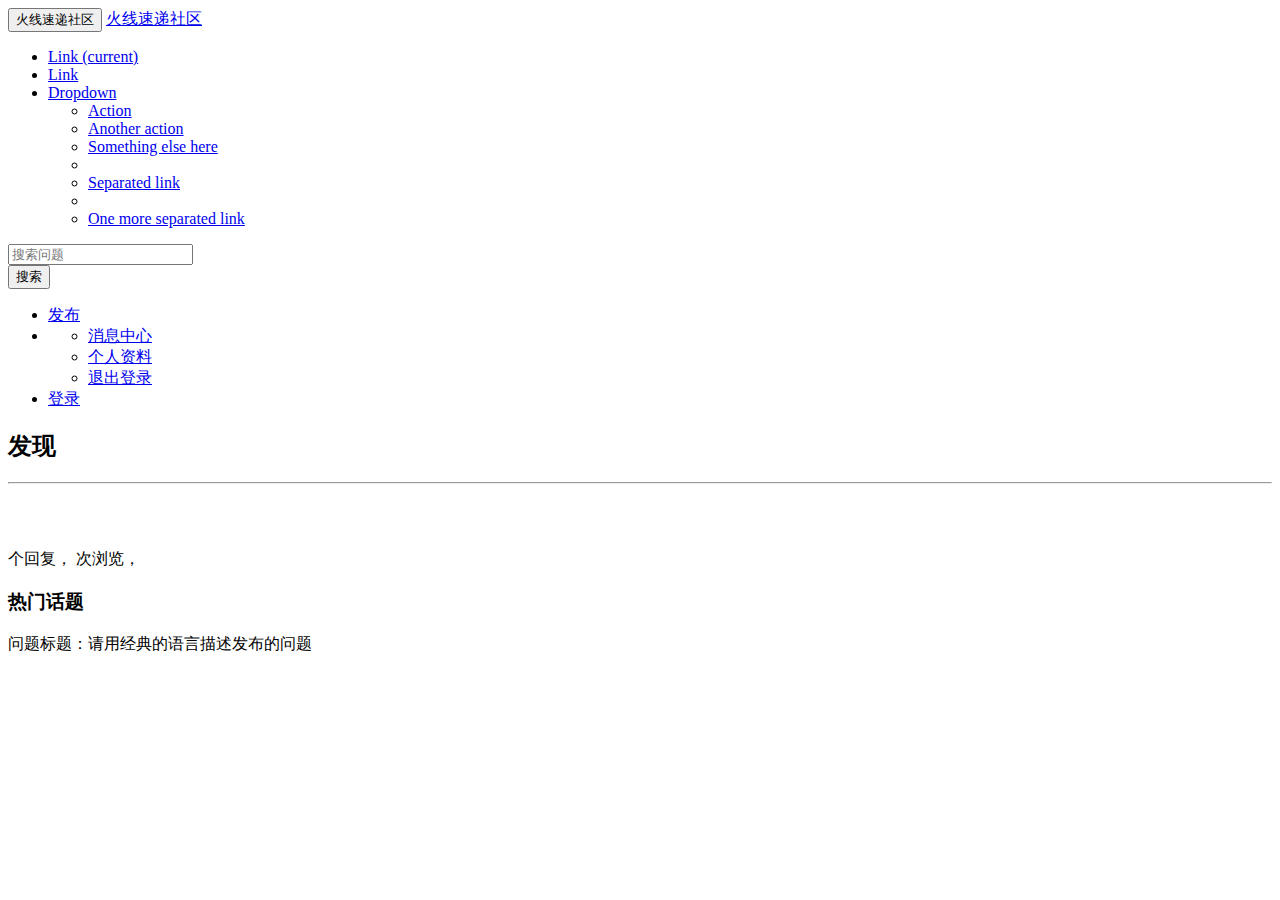
==== src/main/resources/templates/index.html @ 03a69b0c "add question.html" ====
<!DOCTYPE html>
<html xmlns="http://www.w3.org/1999/xhtml"
      xmlns:th="http://www.thymeleaf.org">
<head>
    <meta charset="UTF-8">
    <title>火线速递社区</title>
    <link rel="stylesheet" href="css/bootstrap.min.css">
    <link rel="stylesheet" href="css/bootstrap-theme.min.css">
    <link rel="stylesheet" href="css/community.css">
    <script src="js/bootstrap.min.js" type="application/javascript"></script>
</head>
<body>
<nav class="navbar navbar-default">
    <div class="container-fluid">
        <!-- Brand and toggle get grouped for better mobile display -->
        <div class="navbar-header">
            <button type="button" class="navbar-toggle collapsed" data-toggle="collapse"
                    data-target="#bs-example-navbar-collapse-1" aria-expanded="false">
                <span class="sr-only">火线速递社区</span>
                <span class="icon-bar"></span>
                <span class="icon-bar"></span>
                <span class="icon-bar"></span>
            </button>
            <a class="navbar-brand" href="#">火线速递社区</a>
        </div>

        <!-- Collect the nav links, forms, and other content for toggling -->
        <div class="collapse navbar-collapse" id="bs-example-navbar-collapse-1">
            <ul class="nav navbar-nav">
                <li class="active"><a href="#">Link <span class="sr-only">(current)</span></a></li>
                <li><a href="#">Link</a></li>
                <li class="dropdown">
                    <a href="#" class="dropdown-toggle" data-toggle="dropdown" role="button" aria-haspopup="true"
                       aria-expanded="false">Dropdown <span class="caret"></span></a>
                    <ul class="dropdown-menu">
                        <li><a href="#">Action</a></li>
                        <li><a href="#">Another action</a></li>
                        <li><a href="#">Something else here</a></li>
                        <li role="separator" class="divider"></li>
                        <li><a href="#">Separated link</a></li>
                        <li role="separator" class="divider"></li>
                        <li><a href="#">One more separated link</a></li>
                    </ul>
                </li>
            </ul>
            <form class="navbar-form navbar-left">
                <div class="form-group">
                    <input type="text" class="form-control" placeholder="搜索问题">
                </div>
                <button type="submit" class="btn btn-default">搜索</button>
            </form>
            <ul class="nav navbar-nav navbar-right">

                <li th:if="${session.user != null}">
                    <a HREF="/publish">发布</a>
                </li>

                <li class="dropdown" th:if="${session.user != null}">
                    <a href="#" class="dropdown-toggle" data-toggle="dropdown" role="button" aria-haspopup="true"
                       aria-expanded="false" th:text="${session.user.getName()}"><span class="caret"></span></a>
                    <ul class="dropdown-menu">
                        <li><a href="#">消息中心</a></li>
                        <li><a href="#">个人资料</a></li>
                        <li><a href="#">退出登录</a></li>
                        <!--<li role="separator" class="divider"></li>
                        <li><a href="#">Separated link</a></li>  水平线添加-->

                    </ul>
                </li>
                <li th:if="${session.user==null}">
                    <a href="https://github.com/login/oauth/authorize?client_id=a409bc93a7e8370fecc8&redirect_uri=http://localhost:8887/callback&scope=user&state=1">登录</a>
                </li>
            </ul>
        </div>
    </div>
</nav>


<div class="container-fluid main">
    <div class="row">
        <!--<div class="col-lg-9 col-md-12 col-sm-12 col-xs-12" style="background-color: red;height:300px"></div>
        <div class="col-lg-3 col-md-12 col-sm-12 col-xs-12" style="background-color: green;height:300px"></div>-->
        <div class="col-lg-8 col-md-12 col-sm-12 col-xs-12">
            <h2><span class="glyphicon glyphicon-list" aria-hidden="true"></span>发现</h2>
            <hr>

            <div class="media" th:each="question: ${questions}">
                <div class="media-left">
                    <a href="#">
                        <img class="media-object" th:src="${question.user.avatarUrl}">
                    </a>
                </div>
                <div class="media-body">
                    <h4 class="media-heading" th:text="${question.title}"></h4>
                    <span th:text="${question.description}"></span><br>

                    <span class="text-desc">
                        <span th:text=" ${question.commentCount != null}? ${question.commentCount} : '0' "></span>个回复，
                        <span th:text=" ${question.viewCount != null}? ${question.viewCount} : '0' "></span>次浏览，
                        <span th:text=" ${#dates.format(question.gmtCreate, 'dd/MMM/yyyy')} "></span>
                    </span>

                </div>
            </div>

        </div>


        <div class="col-lg-4 col-md-12 col-sm-12 col-xs-12">
            <h3>热门话题</h3>
            问题标题：请用经典的语言描述发布的问题<br>

        </div>
    </div>
</div>
</body>
</html>
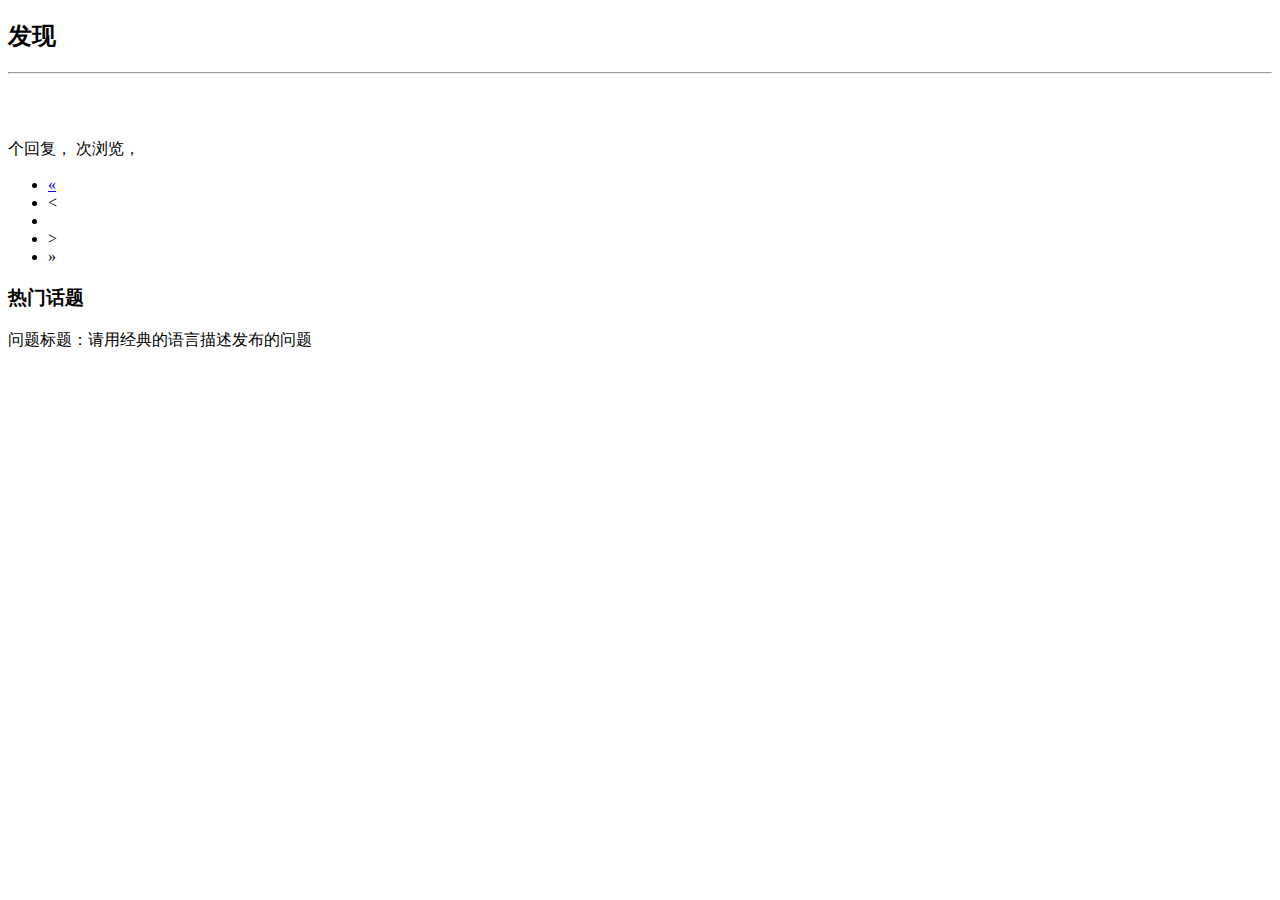
==== commit e1bb776d: "add question" ====
--- a/src/main/resources/templates/index.html
+++ b/src/main/resources/templates/index.html
@@ -7,73 +7,12 @@
     <link rel="stylesheet" href="css/bootstrap.min.css">
     <link rel="stylesheet" href="css/bootstrap-theme.min.css">
     <link rel="stylesheet" href="css/community.css">
-    <script src="js/bootstrap.min.js" type="application/javascript"></script>
+    <script src="js/jquery-3.4.1.min.js" type="text/javascript"></script>
+    <script src="js/bootstrap.min.js" type="text/javascript"></script>
 </head>
 <body>
-<nav class="navbar navbar-default">
-    <div class="container-fluid">
-        <!-- Brand and toggle get grouped for better mobile display -->
-        <div class="navbar-header">
-            <button type="button" class="navbar-toggle collapsed" data-toggle="collapse"
-                    data-target="#bs-example-navbar-collapse-1" aria-expanded="false">
-                <span class="sr-only">火线速递社区</span>
-                <span class="icon-bar"></span>
-                <span class="icon-bar"></span>
-                <span class="icon-bar"></span>
-            </button>
-            <a class="navbar-brand" href="#">火线速递社区</a>
-        </div>
 
-        <!-- Collect the nav links, forms, and other content for toggling -->
-        <div class="collapse navbar-collapse" id="bs-example-navbar-collapse-1">
-            <ul class="nav navbar-nav">
-                <li class="active"><a href="#">Link <span class="sr-only">(current)</span></a></li>
-                <li><a href="#">Link</a></li>
-                <li class="dropdown">
-                    <a href="#" class="dropdown-toggle" data-toggle="dropdown" role="button" aria-haspopup="true"
-                       aria-expanded="false">Dropdown <span class="caret"></span></a>
-                    <ul class="dropdown-menu">
-                        <li><a href="#">Action</a></li>
-                        <li><a href="#">Another action</a></li>
-                        <li><a href="#">Something else here</a></li>
-                        <li role="separator" class="divider"></li>
-                        <li><a href="#">Separated link</a></li>
-                        <li role="separator" class="divider"></li>
-                        <li><a href="#">One more separated link</a></li>
-                    </ul>
-                </li>
-            </ul>
-            <form class="navbar-form navbar-left">
-                <div class="form-group">
-                    <input type="text" class="form-control" placeholder="搜索问题">
-                </div>
-                <button type="submit" class="btn btn-default">搜索</button>
-            </form>
-            <ul class="nav navbar-nav navbar-right">
-
-                <li th:if="${session.user != null}">
-                    <a HREF="/publish">发布</a>
-                </li>
-
-                <li class="dropdown" th:if="${session.user != null}">
-                    <a href="#" class="dropdown-toggle" data-toggle="dropdown" role="button" aria-haspopup="true"
-                       aria-expanded="false" th:text="${session.user.getName()}"><span class="caret"></span></a>
-                    <ul class="dropdown-menu">
-                        <li><a href="#">消息中心</a></li>
-                        <li><a href="#">个人资料</a></li>
-                        <li><a href="#">退出登录</a></li>
-                        <!--<li role="separator" class="divider"></li>
-                        <li><a href="#">Separated link</a></li>  水平线添加-->
-
-                    </ul>
-                </li>
-                <li th:if="${session.user==null}">
-                    <a href="https://github.com/login/oauth/authorize?client_id=a409bc93a7e8370fecc8&redirect_uri=http://localhost:8887/callback&scope=user&state=1">登录</a>
-                </li>
-            </ul>
-        </div>
-    </div>
-</nav>
+<div th:insert="~{navigation :: nav}"></div>
 
 
 <div class="container-fluid main">
@@ -83,25 +22,59 @@
         <div class="col-lg-8 col-md-12 col-sm-12 col-xs-12">
             <h2><span class="glyphicon glyphicon-list" aria-hidden="true"></span>发现</h2>
             <hr>
-
-            <div class="media" th:each="question: ${questions}">
+            <div class="media" th:each="question: ${pagination.questions}">
                 <div class="media-left">
                     <a href="#">
                         <img class="media-object" th:src="${question.user.avatarUrl}">
+                        <!--<img class="media-object" src="https://avatars1.githubusercontent.com/u/53454333?s=400&u=884bb9371fc4c7936bec9f7329249749c54d3375&v=4">-->
                     </a>
                 </div>
                 <div class="media-body">
-                    <h4 class="media-heading" th:text="${question.title}"></h4>
+                    <h4 class="media-heading">
+                        <a th:href="@{'/question/'+${question.id}}" th:text="${question.title}"></a>
+                    </h4>
+
                     <span th:text="${question.description}"></span><br>
-
                     <span class="text-desc">
                         <span th:text=" ${question.commentCount != null}? ${question.commentCount} : '0' "></span>个回复，
                         <span th:text=" ${question.viewCount != null}? ${question.viewCount} : '0' "></span>次浏览，
-                        <span th:text=" ${#dates.format(question.gmtCreate, 'dd/MMM/yyyy')} "></span>
+                        <span th:text=" ${#dates.format(question.gmtCreate, 'yyyy-MM-dd HH:mm:ss')} "></span>
                     </span>
-
                 </div>
             </div>
+
+            <nav aria-label="Page navigation">
+                <ul class="pagination">
+
+                    <li th:if="${pagination.showFirstPage}">
+                        <a href="/?page=1" aria-label="Previous">
+                            <span aria-hidden="true">&laquo;</span>
+                        </a>
+                    </li>
+
+                    <li th:if="${pagination.showPrevious}">
+                        <a th:href="@{/(page=${pagination.page-1})}" aria-label="Previous">
+                            <span aria-hidden="true">&lt;</span>
+                        </a>
+                    </li>
+
+                    <li th:each="page: ${pagination.pages}" th:class="${pagination.page == page}? 'active' : ''">
+                        <a th:href="@{/(page=${page})}" th:text="${page}"></a>
+                    </li>
+
+                    <li th:if="${pagination.showNext}">
+                        <a th:href="@{/(page=${pagination.page+1})}" aria-label="Previous">
+                            <span aria-hidden="true">&gt;</span>
+                        </a>
+                    </li>
+
+                    <li th:if="${pagination.showEndPage}">
+                        <a th:href="@{/(page=${pagination.totalPage})}" aria-label="Previous">
+                            <span aria-hidden="true">&raquo;</span>
+                        </a>
+                    </li>
+                </ul>
+            </nav>
 
         </div>
 
@@ -109,7 +82,6 @@
         <div class="col-lg-4 col-md-12 col-sm-12 col-xs-12">
             <h3>热门话题</h3>
             问题标题：请用经典的语言描述发布的问题<br>
-
         </div>
     </div>
 </div>
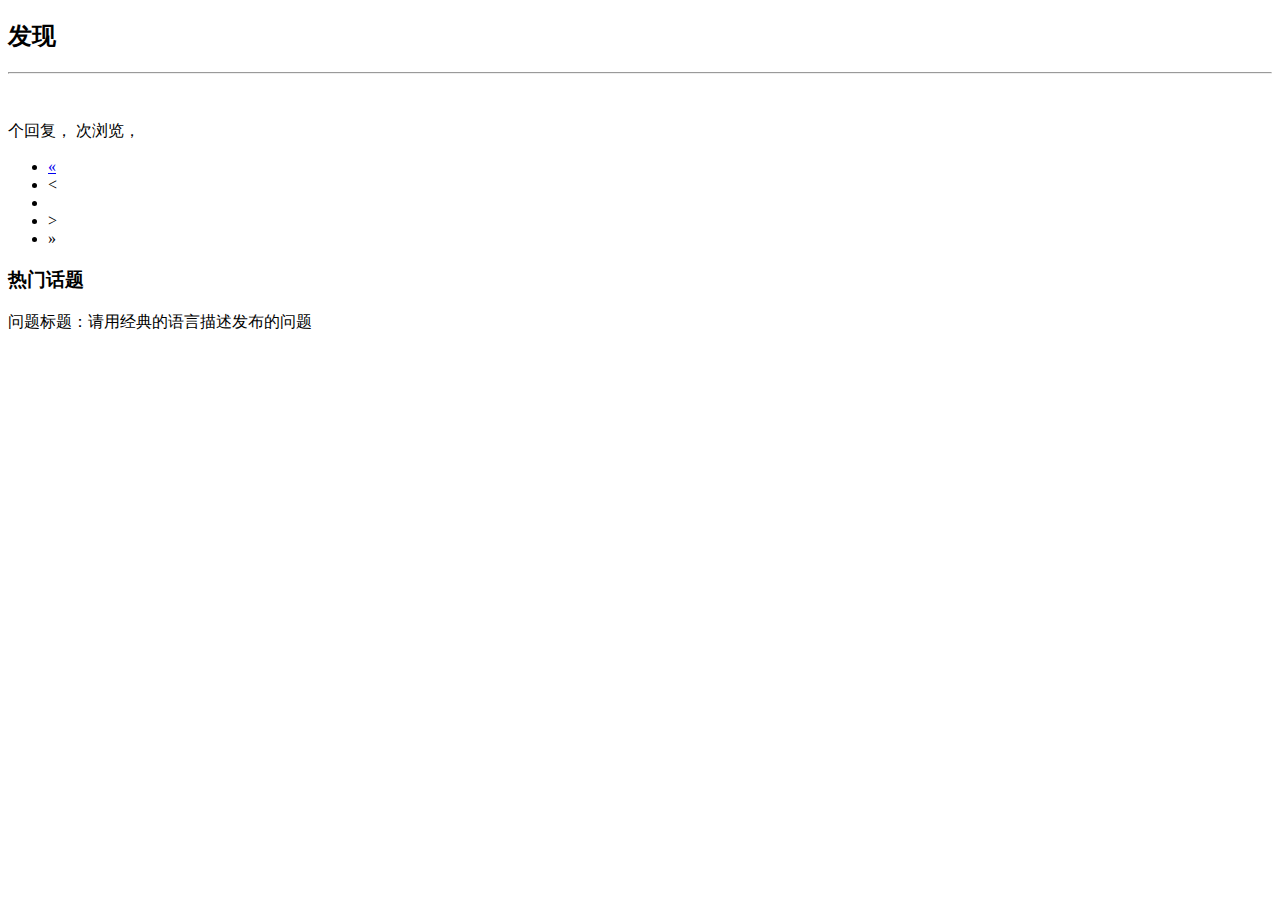
==== commit 2d0e5042: "完成markdown编辑器编写功能" ====
--- a/src/main/resources/templates/index.html
+++ b/src/main/resources/templates/index.html
@@ -7,8 +7,19 @@
     <link rel="stylesheet" href="css/bootstrap.min.css">
     <link rel="stylesheet" href="css/bootstrap-theme.min.css">
     <link rel="stylesheet" href="css/community.css">
-    <script src="js/jquery-3.4.1.min.js" type="text/javascript"></script>
-    <script src="js/bootstrap.min.js" type="text/javascript"></script>
+    <script src="js/jquery-3.4.1.min.js"></script>
+    <script src="js/bootstrap.min.js"></script>
+
+    <script type="application/javascript">
+        window.onload=function () {
+            var closable = window.localStorage.getItem("closable")
+            if(closable=="true"){
+                window.close();
+                window.localStorage.removeItem("closable");
+            }
+        }
+    </script>
+
 </head>
 <body>
 
@@ -22,7 +33,7 @@
         <div class="col-lg-8 col-md-12 col-sm-12 col-xs-12">
             <h2><span class="glyphicon glyphicon-list" aria-hidden="true"></span>发现</h2>
             <hr>
-            <div class="media" th:each="question: ${pagination.questions}">
+            <div class="media" th:each="question: ${pagination.data}">
                 <div class="media-left">
                     <a href="#">
                         <img class="media-object" th:src="${question.user.avatarUrl}">
@@ -34,7 +45,7 @@
                         <a th:href="@{'/question/'+${question.id}}" th:text="${question.title}"></a>
                     </h4>
 
-                    <span th:text="${question.description}"></span><br>
+                    <!--<span th:text="${question.description}"></span><br>-->
                     <span class="text-desc">
                         <span th:text=" ${question.commentCount != null}? ${question.commentCount} : '0' "></span>个回复，
                         <span th:text=" ${question.viewCount != null}? ${question.viewCount} : '0' "></span>次浏览，
